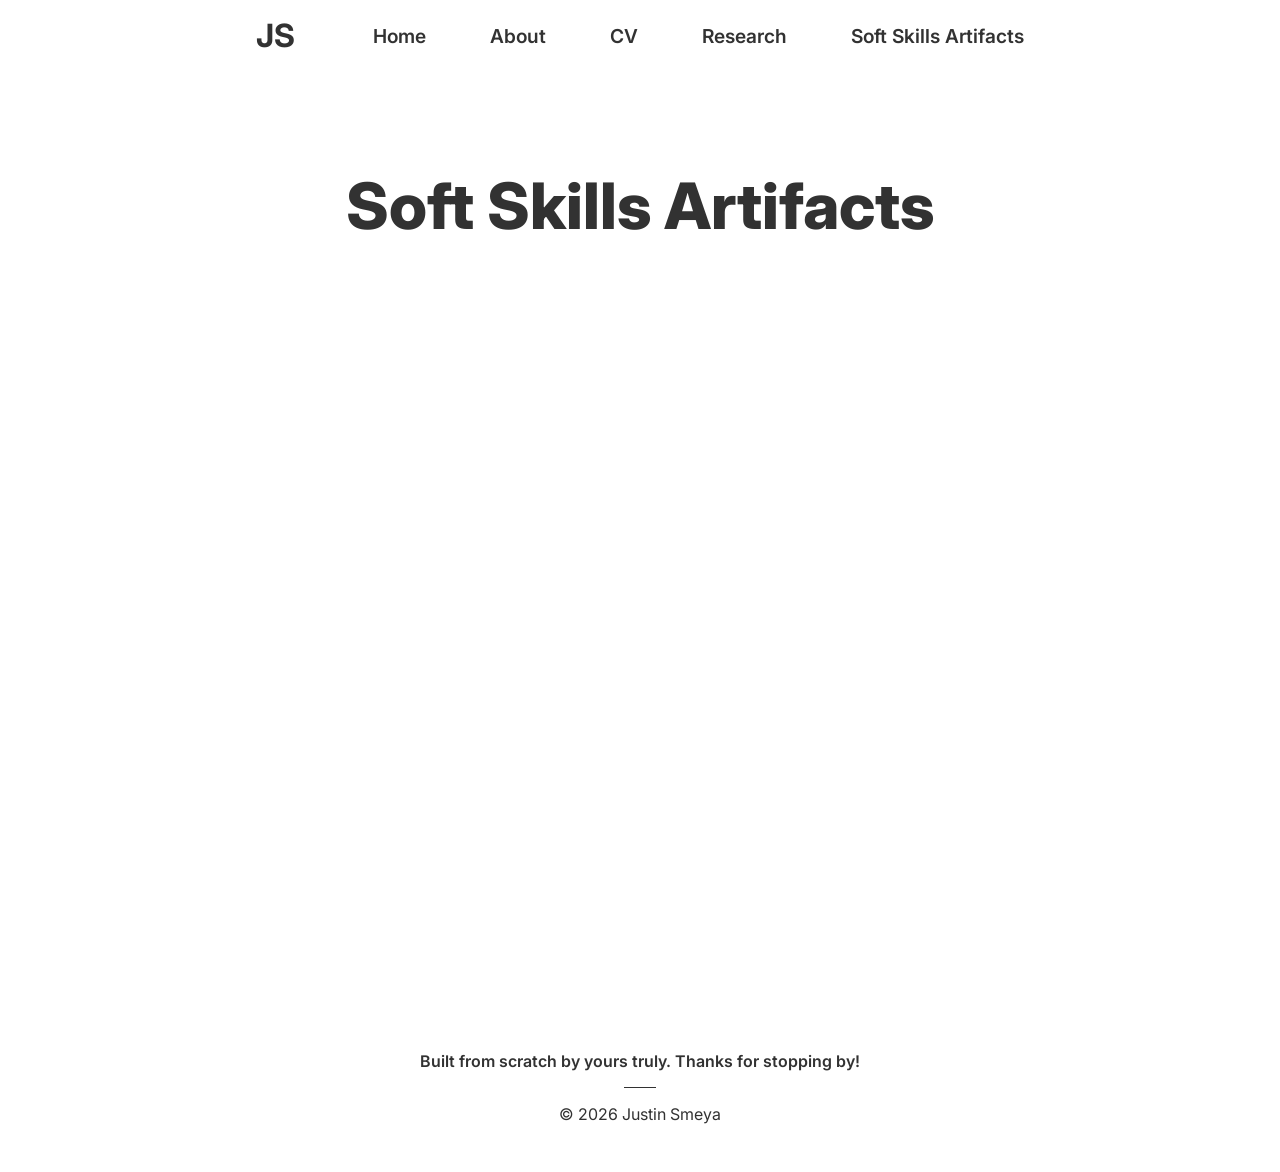
==== artifacts/index.html @ 8a42f940 "added soft skills artifacts section" ====
<!DOCTYPE html>
<html lang="en">
<head>
    <meta charset="UTF-8">
    <meta name="viewport" content="width=device-width, initial-scale=1.0">
    <title>Justin Smeya</title>
    <link rel="stylesheet" href="/styles.css">
    <link rel="stylesheet" href="artifacts.css">
</head>
<body>

    <header>
        <h1 class="logo">
            <a href="/">JS</a>
        </h1>
        <div class="nav">
            <ul id="nav-items">
                <li><a href="/">Home</a></li>
                <li><a href="/#about">About</a></li>
                <li><a href="/documents/CV.pdf" target="_blank">CV</a></li>
                <li><a href="/research/">Research</a></li>
                <li><a href="/artifacts/">Soft Skills Artifacts</a></li>
            </ul>
        </div>
    </header>

    <main>
        <section class="artifacts">

            <h1>Soft Skills Artifacts</h1>

        </section>
    </main>

    <footer>
        <div class="footer-text">
            <p class="credits">Built from scratch by yours truly. Thanks for stopping by!</p>
            <hr class="text-divider">
            <p class="copyright">&copy; 2026 Justin Smeya</p>
        </div>
    </footer>
</body>
</html>
---- styles.css ----
@import url('https://fonts.googleapis.com/css2?family=Inter:ital,opsz,wght@0,14..32,100..900;1,14..32,100..900&display=swap');

:root {
    /* Font */
    --font-stack: "Inter", sans-serif;
    
    /* Colors */
    --dark-color: #323232;
    --accent-color: #B97DFF;
    --lighter-color: #5A5A5A;
    --light-color: #E1E1E1;

    /* Gradients */
    --color-one: #7D87FF;
    --color-two: var(--accent-color);
    --color-three: #FFAF7D;
}

html {
    scroll-behavior: smooth;
}

* {
    margin: 0;
    padding: 0;
    box-sizing: border-box;
}

body {
    font-family: var(--font-stack);
    color: var(--dark-color);
    margin: 0;
    padding: 0;
}

button {
    font-family: var(--font-stack);
    color: var(--dark-color);
}


/* HEADER */

header {
    width: 100%;
    position: sticky;
    z-index: 999;
    top: 0;
    left: 0;

    display: flex;
    align-items: center;
    justify-content: space-between;
    padding: 1rem 16rem;

    background-color: #FFFFFF;
}

.logo a, .nav a {
    text-decoration: none;
    color: var(--dark-color);
}

#nav-items {
    display: flex;
    align-items: center;
}

#nav-items li {
    list-style-type: none;
    font-weight: 600;
    font-size: 1.2rem;
    margin-left: 4rem;
}



/* FOOTER */

footer {
    margin: 0 auto;
    
    display: flex;
    justify-content: center;
    align-items: center;
    text-align: center;

    padding: 2rem;
}

.footer-text {
    font-size: 1rem;
    font-weight: 400;
}

.footer-text p {
    padding: 1rem;
}

.credits {
    font-weight: 600;
}

.text-divider {
    height: 1px;
    width: 2rem;
    color: var(--dark-color);
    background: var(--dark-color);
    font-size: 0;
    border: 0;
    margin: 0 auto;
}
---- artifacts/artifacts.css ----
:root {
    --dark-color: #323232;
    --accent-color: #B97DFF;
    --light-color: #414141;
    --lighter-color: #5A5A5A;

    /* Gradients */
    --color-one: #7D87FF;
    --color-two: var(--accent-color);
    --color-three: #FFAF7D;

    /* Lone Star */
    --lsc-blue: #1A3859;
    --lsc-blue-lighter: #2b5d92;
    --lsc-red: #BA364A;
}

section {
    min-height: 100vh;
    padding: 0 16rem;
}

.artifacts h1 {
    font-size: 4rem;
    font-weight: 800;

    text-align: center;
    padding: 4rem;
    margin: 2rem 0 4rem 0;
}
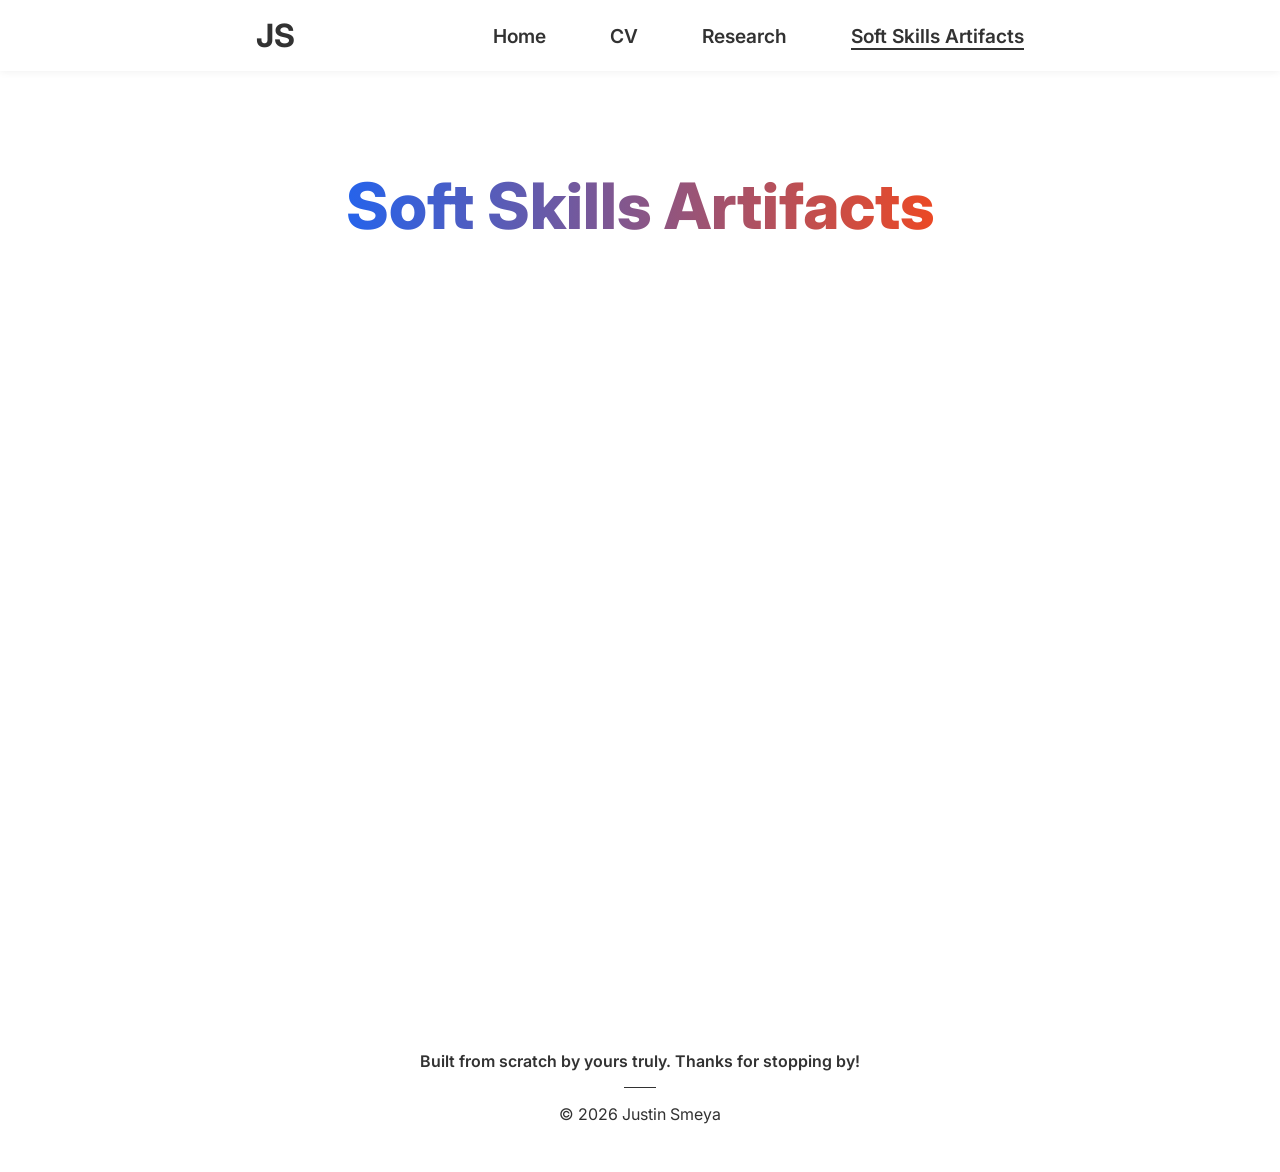
==== commit aaefe5ab: "effects and stylistic changes" ====
--- a/artifacts/index.html
+++ b/artifacts/index.html
@@ -3,23 +3,20 @@
 <head>
     <meta charset="UTF-8">
     <meta name="viewport" content="width=device-width, initial-scale=1.0">
-    <title>Justin Smeya</title>
+    <title>Artifacts | Justin Smeya</title>
     <link rel="stylesheet" href="/styles.css">
     <link rel="stylesheet" href="artifacts.css">
 </head>
 <body>
 
     <header>
-        <h1 class="logo">
-            <a href="/">JS</a>
-        </h1>
+        <a class="logo" href="/">JS</a>
         <div class="nav">
             <ul id="nav-items">
                 <li><a href="/">Home</a></li>
-                <li><a href="/#about">About</a></li>
                 <li><a href="/documents/CV.pdf" target="_blank">CV</a></li>
                 <li><a href="/research/">Research</a></li>
-                <li><a href="/artifacts/">Soft Skills Artifacts</a></li>
+                <li><a href="/artifacts/" class="active">Soft Skills Artifacts</a></li>
             </ul>
         </div>
     </header>
--- a/styles.css
+++ b/styles.css
@@ -6,14 +6,14 @@
     
     /* Colors */
     --dark-color: #323232;
-    --accent-color: #B97DFF;
-    --lighter-color: #5A5A5A;
-    --light-color: #E1E1E1;
+    --light-color: #5A5A5A;
+    --lighter-color: rgba(50, 50, 50, 0.1);
+    --bg-color: #FFFFFF;
 
     /* Gradients */
-    --color-one: #7D87FF;
-    --color-two: var(--accent-color);
-    --color-three: #FFAF7D;
+    --color-one: #2563eb;
+    --accent-color: #2563eb;
+    --color-two: #EB4925;
 }
 
 html {
@@ -33,11 +33,6 @@
     padding: 0;
 }
 
-button {
-    font-family: var(--font-stack);
-    color: var(--dark-color);
-}
-
 
 /* HEADER */
 
@@ -53,12 +48,24 @@
     justify-content: space-between;
     padding: 1rem 16rem;
 
-    background-color: #FFFFFF;
+    background-color: var(--bg-color);
+    box-shadow: 0 1px 8px rgba(0,0,0,0.06);
 }
 
-.logo a, .nav a {
+.logo {
+    font-weight: 700;
+    font-size: 2rem;
+}
+
+.logo, .nav a {
     text-decoration: none;
     color: var(--dark-color);
+    transition: color 0.2s ease;
+}
+
+.logo:hover,
+.logo a:hover {
+    color: var(--accent-color);
 }
 
 #nav-items {
@@ -71,6 +78,29 @@
     font-weight: 600;
     font-size: 1.2rem;
     margin-left: 4rem;
+}
+
+#nav-items a {
+    position: relative;
+}
+
+#nav-items a::after {
+    content: '';
+    position: absolute;
+    bottom: -2px;
+    left: 0;
+    width: 0;
+    height: 2px;
+    background-color: var(--dark-color);
+    transition: width 0.3s ease;
+}
+
+#nav-items a:hover::after {
+    width: 100%;
+}
+
+#nav-items a.active::after {
+    width: 100%;
 }
 
 
--- a/artifacts/artifacts.css
+++ b/artifacts/artifacts.css
@@ -1,20 +1,3 @@
-:root {
-    --dark-color: #323232;
-    --accent-color: #B97DFF;
-    --light-color: #414141;
-    --lighter-color: #5A5A5A;
-
-    /* Gradients */
-    --color-one: #7D87FF;
-    --color-two: var(--accent-color);
-    --color-three: #FFAF7D;
-
-    /* Lone Star */
-    --lsc-blue: #1A3859;
-    --lsc-blue-lighter: #2b5d92;
-    --lsc-red: #BA364A;
-}
-
 section {
     min-height: 100vh;
     padding: 0 16rem;
@@ -24,7 +7,13 @@
     font-size: 4rem;
     font-weight: 800;
 
-    text-align: center;
-    padding: 4rem;
-    margin: 2rem 0 4rem 0;
+    padding: 4rem 0;
+    margin: 2rem auto 4rem auto;
+
+    width: fit-content;
+
+    background: linear-gradient(to right, var(--color-one), var(--color-two));
+    background-clip: text;
+    -webkit-background-clip: text;
+    -webkit-text-fill-color: transparent;
 }
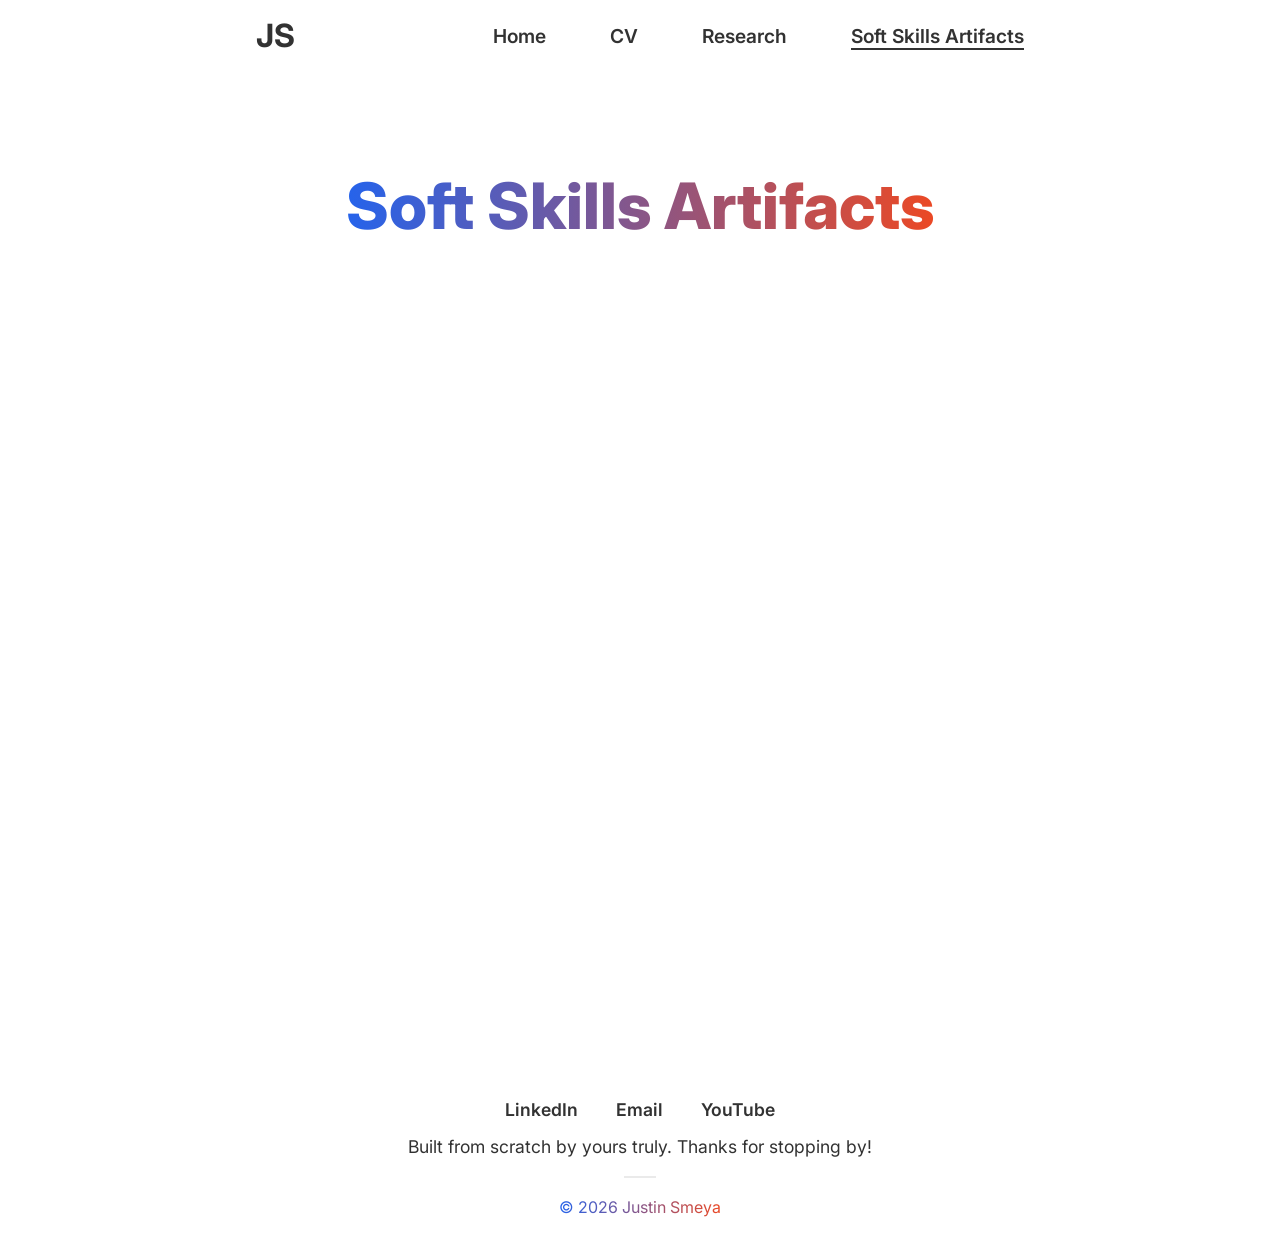
==== commit 3cb9df80: "more stylistic changes and effects" ====
--- a/artifacts/index.html
+++ b/artifacts/index.html
@@ -31,10 +31,17 @@
 
     <footer>
         <div class="footer-text">
+            <div class="footer-links">
+                <a href="https://www.linkedin.com/in/justin-smeya/" target="_blank">LinkedIn</a>
+                <a href="mailto:justinsmeya@gmail.com">Email</a>
+                <a href="https://www.youtube.com/@JustinSmeya" target="_blank">YouTube</a>
+            </div>
             <p class="credits">Built from scratch by yours truly. Thanks for stopping by!</p>
-            <hr class="text-divider">
+            <hr class="divider">
             <p class="copyright">&copy; 2026 Justin Smeya</p>
         </div>
     </footer>
+
+    <script src="/fade.js"></script>
 </body>
 </html>
--- a/styles.css
+++ b/styles.css
@@ -49,7 +49,11 @@
     padding: 1rem 16rem;
 
     background-color: var(--bg-color);
-    box-shadow: 0 1px 8px rgba(0,0,0,0.06);
+    transition: box-shadow 0.3s ease;
+}
+
+header.scrolled {
+    box-shadow: 0 1px 8px rgba(0, 0, 0, 0.06);
 }
 
 .logo {
@@ -118,25 +122,56 @@
     padding: 2rem;
 }
 
-.footer-text {
-    font-size: 1rem;
+.footer-links {
+    display: flex;
+    gap: 2.4rem;
+    justify-content: center;
+    padding: 4rem 0 1rem 0;
+}
+
+.footer-links a {
+    text-decoration: none;
+    color: var(--dark-color);
+    font-weight: 600;
+    font-size: 1.1rem;
+    position: relative;
+    transition: color 0.2s ease;
+}
+
+.footer-links a::after {
+    content: '';
+    position: absolute;
+    bottom: -2px;
+    left: 0;
+    width: 0;
+    height: 2px;
+    background-color: var(--dark-color);
+    transition: width 0.3s ease;
+}
+
+.footer-links a:hover::after {
+    width: 100%;
+}
+
+.credits {
+    font-size: 1.1rem;
     font-weight: 400;
 }
 
-.footer-text p {
-    padding: 1rem;
+.divider {
+    height: 2px;
+    width: 2rem;
+    background: var(--lighter-color);
+    border: 0;
+    margin: 1.2rem auto;
 }
 
-.credits {
-    font-weight: 600;
-}
+.copyright {
+    margin: 0 auto;
+    width: fit-content;
 
-.text-divider {
-    height: 1px;
-    width: 2rem;
-    color: var(--dark-color);
-    background: var(--dark-color);
-    font-size: 0;
-    border: 0;
-    margin: 0 auto;
+    background: linear-gradient(to right, var(--color-one), var(--color-two));
+    background-clip: text;
+    -webkit-background-clip: text;
+    -webkit-text-fill-color: transparent;
 }
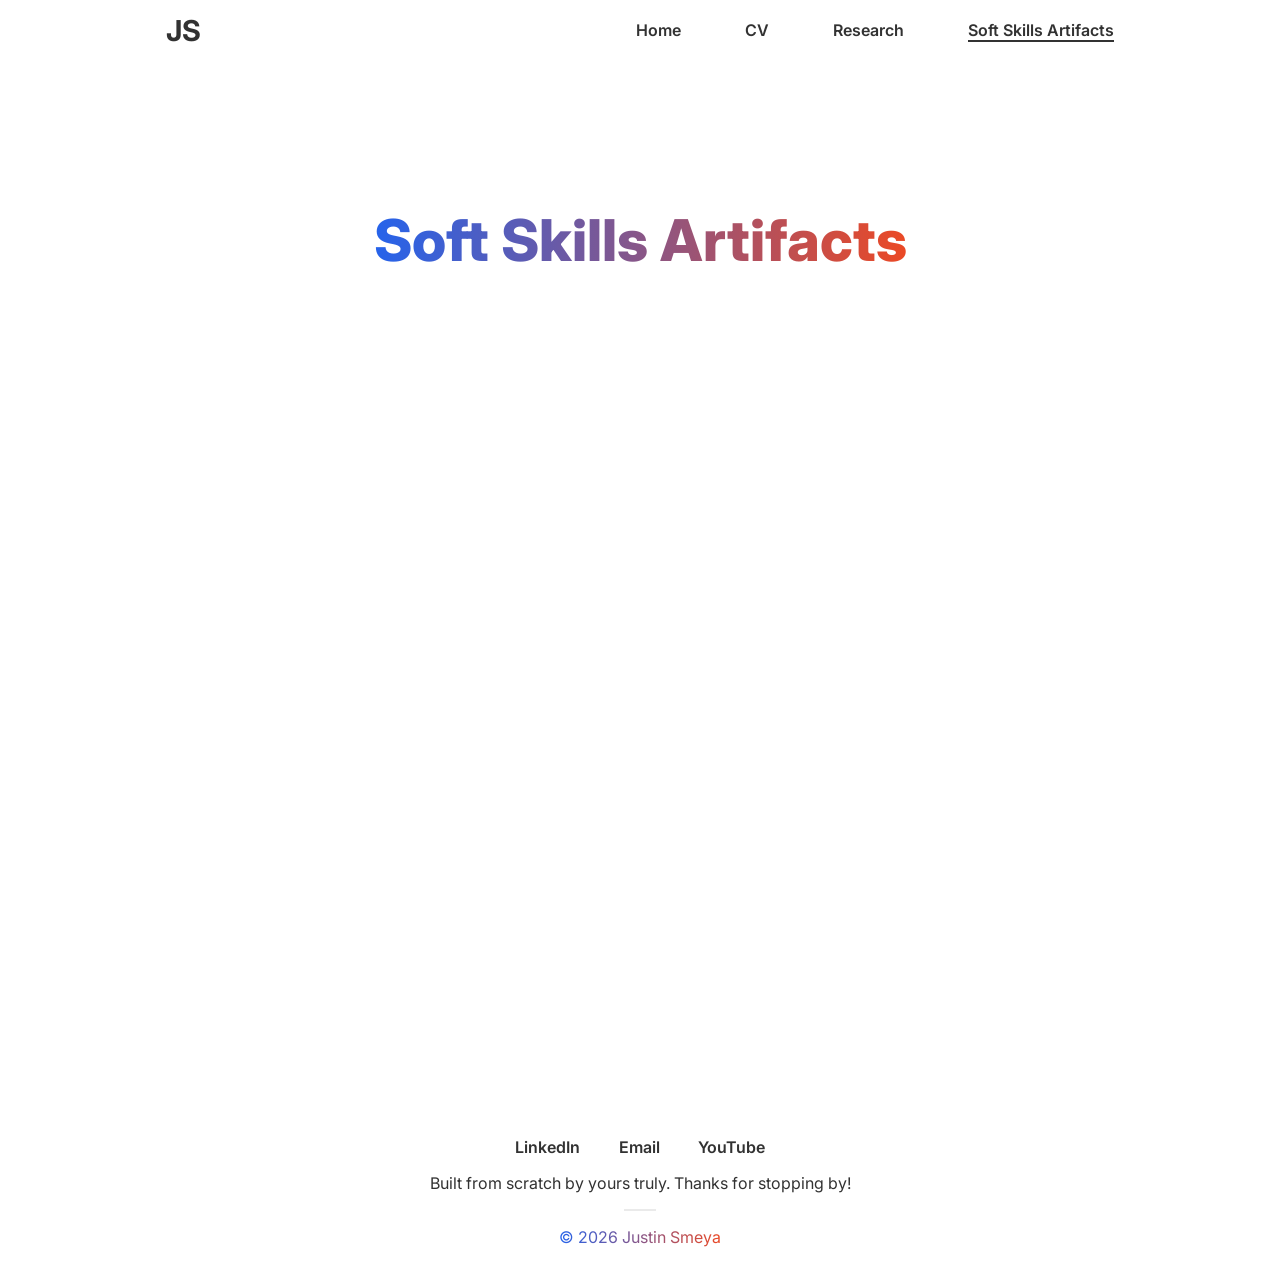
==== commit cc96d1a8: "some media queries" ====
--- a/artifacts/index.html
+++ b/artifacts/index.html
@@ -30,7 +30,7 @@
     </main>
 
     <footer>
-        <div class="footer-text">
+        <div class="footer-text fade-in">
             <div class="footer-links">
                 <a href="https://www.linkedin.com/in/justin-smeya/" target="_blank">LinkedIn</a>
                 <a href="mailto:justinsmeya@gmail.com">Email</a>
--- a/styles.css
+++ b/styles.css
@@ -46,7 +46,7 @@
     display: flex;
     align-items: center;
     justify-content: space-between;
-    padding: 1rem 16rem;
+    padding: 1rem clamp(1.5rem, 15vw, 16rem);
 
     background-color: var(--bg-color);
     transition: box-shadow 0.3s ease;
@@ -109,6 +109,21 @@
 
 
 
+/* FADING */
+
+.fade-in {
+    opacity: 0;
+    transform: translateY(1rem);
+    transition: opacity 0.6s ease, transform 0.6s ease;
+}
+
+.fade-in.show {
+    opacity: 1;
+    transform: translateY(0);
+}
+
+
+
 /* FOOTER */
 
 footer {
@@ -174,4 +189,88 @@
     background-clip: text;
     -webkit-background-clip: text;
     -webkit-text-fill-color: transparent;
+}
+
+/* ------------- */
+/* MEDIA QUERIES */
+/* ------------- */
+
+@media (max-width: 1697px) {
+
+    /* HEADER */
+
+    header {
+        padding: 0.8rem clamp(1.5rem, 13vw, 16rem);
+    }
+
+    .logo {
+        font-size: 1.8rem;
+    }
+
+    #nav-items li {
+        font-size: 1rem;
+        margin-left: 4rem;
+    }
+
+    footer {
+        padding: 2rem;
+    }
+
+    .footer-links {
+        gap: 2.4rem;
+        padding: 4rem 0 1rem 0;
+    }
+
+    .footer-links a {
+        font-size: 1rem;
+    }
+
+    .credits {
+        font-size: 1rem;
+    }
+
+    .divider {
+        width: 2rem;
+        margin: 1rem auto;
+    }
+
+}
+
+@media (max-width: 1520px) {
+
+    header {
+        padding: 0.8rem clamp(1.5rem, 13vw, 16rem);
+    }
+
+    .logo {
+        font-size: 1.8rem;
+    }
+
+    #nav-items li {
+        font-size: 1rem;
+        margin-left: 4rem;
+    }
+
+    footer {
+        padding: 2rem;
+    }
+
+    .footer-links {
+        gap: 2.4rem;
+        padding: 4rem 0 1rem 0;
+    }
+
+    .footer-links a {
+        font-size: 1rem;
+    }
+
+    .credits {
+        font-size: 1rem;
+    }
+
+    .divider {
+        width: 2rem;
+        margin: 1rem auto;
+    }
+
 }
--- a/artifacts/artifacts.css
+++ b/artifacts/artifacts.css
@@ -1,6 +1,15 @@
 section {
     min-height: 100vh;
     padding: 0 16rem;
+}
+
+.artifacts {
+    animation: fadeUp 0.6s ease forwards;
+}
+
+@keyframes fadeUp {
+    from { opacity: 0; transform: translateY(1rem); }
+    to { opacity: 1; transform: translateY(0); }
 }
 
 .artifacts h1 {
@@ -16,4 +25,26 @@
     background-clip: text;
     -webkit-background-clip: text;
     -webkit-text-fill-color: transparent;
+}
+
+@media (max-width: 1280px) {
+    section {
+        padding: 0 clamp(1.5rem, 13vw, 16rem);
+    }
+
+    .artifacts h1 {
+        font-size: 3.6rem;
+        margin: 5rem auto 0rem auto;
+    }
+}
+
+@media (max-width: 1024px) {
+    section {
+        padding: 0 clamp(1.5rem, 13vw, 16rem);
+    }
+
+    .artifacts h1 {
+        font-size: 3.6rem;
+        margin: 5rem auto 0rem auto;
+    }
 }
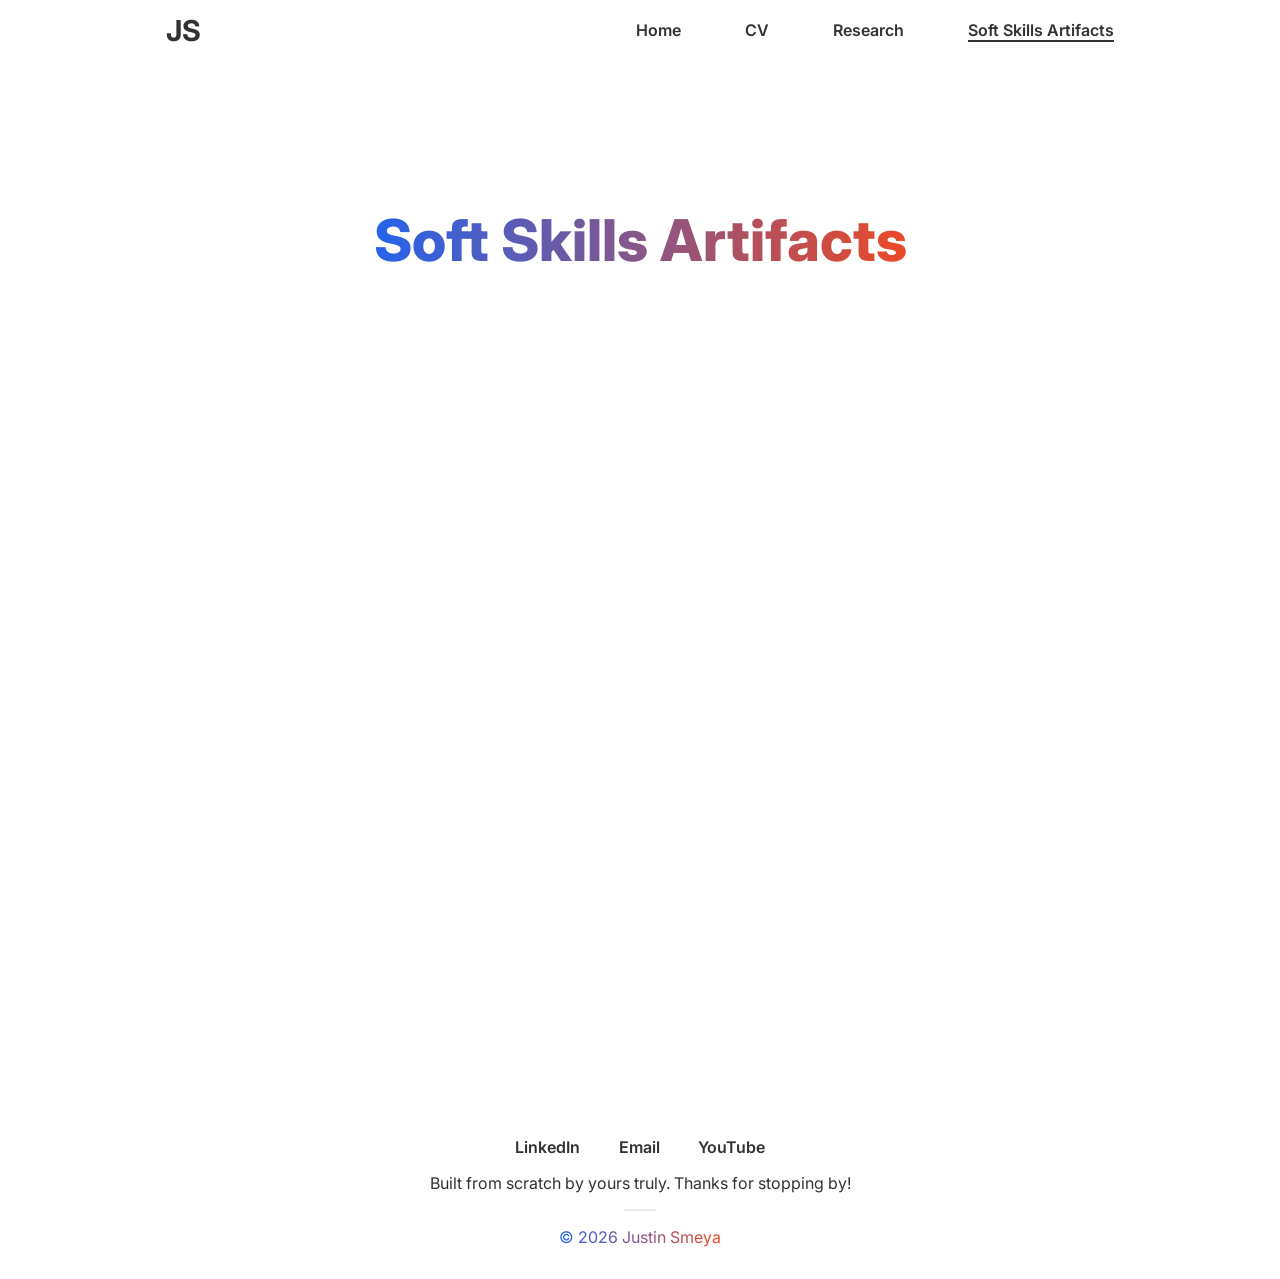
==== commit 0bfe6c1e: "mobile notice" ====
--- a/artifacts/index.html
+++ b/artifacts/index.html
@@ -8,6 +8,11 @@
     <link rel="stylesheet" href="artifacts.css">
 </head>
 <body>
+
+    <div id="mobile-notice">
+        <h1>Desktop Only</h1>
+        <p>This site isn't optimized for mobile or tablet yet. Please visit on a desktop browser.</p>
+    </div>
 
     <header>
         <a class="logo" href="/">JS</a>
--- a/styles.css
+++ b/styles.css
@@ -34,6 +34,44 @@
 }
 
 
+/* MOBILE NOTICE */
+
+#mobile-notice {
+    display: none;
+}
+
+@media (max-width: 900px) {
+    #mobile-notice {
+        display: flex;
+        flex-direction: column;
+        align-items: center;
+        justify-content: center;
+        gap: 1rem;
+        min-height: 100svh;
+        padding: 2rem;
+        text-align: center;
+        background-color: var(--bg-color);
+    }
+
+    #mobile-notice h1 {
+        font-size: 1.5rem;
+        font-weight: 700;
+        color: var(--dark-color);
+    }
+
+    #mobile-notice p {
+        font-size: 1rem;
+        color: var(--light-color);
+        max-width: 36ch;
+        line-height: 1.6;
+    }
+
+    body > *:not(#mobile-notice) {
+        display: none !important;
+    }
+}
+
+
 /* HEADER */
 
 header {
